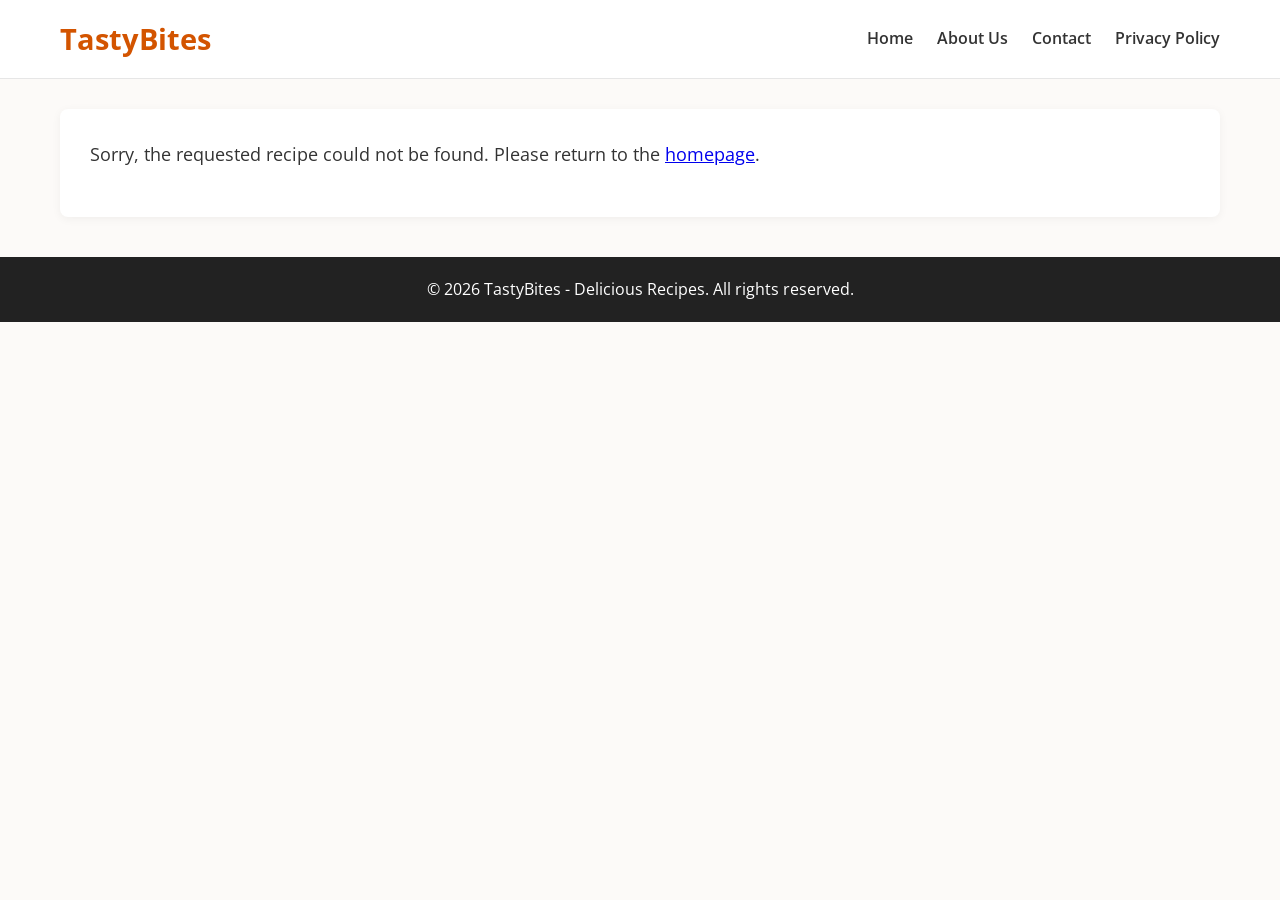
==== detail.html @ 0b88fe29 "Add files via upload" ====
<!DOCTYPE html>
<html lang="en">
<head>
    <meta charset="UTF-8">
    <meta name="viewport" content="width=device-width, initial-scale=1.0">
    
    <title>Delicious Recipe | TastyBites</title>
    <meta name="description" content="Discover easy and mouthwatering recipes for your everyday meals.">
    <meta name="robots" content="index, follow">
    
    <link rel="stylesheet" href="style.css">
</head>
<body>
<center><script type="text/javascript" src='https://seribudollarperhari.github.io/banner/ad1.js'></script></center>
    <header>
        <div class="container">
            <a href="index.html" class="logo-link">
                <div class="logo">TastyBites</div>
            </a>
            
            <nav>
                <ul>
                    <li><a href="index.html">Home</a></li>
                    <li><a href="about.html">About Us</a></li>
                    <li><a href="contact.html">Contact</a></li>
                    <li><a href="privacy.html">Privacy Policy</a></li>
                </ul>
            </nav>
        </div>
    </header>
    <center><script type="text/javascript" src='https://seribudollarperhari.github.io/banner/ad2.js'></script></center>
    <main>
        <div class="container">
            
            <article class="main-article">
                <h1 id="detail-title" style="display: none;">Loading Recipes...</h1>
                
                <div id="detail-image-container" class="detail-image">
                </div>
                
                <div id="detail-body" class="article-content">
                    <p style="text-align: center; color: #666;">Generating your delicious recipe...</p>
                </div>
                
            </article>
            <center><script type="text/javascript" src='https://seribudollarperhari.github.io/banner/ad3.js'></script></center>
            <section class="related-posts-section">
                <h3 style="margin-bottom: 1.5rem; text-align: center; font-size: 1.8rem; color: #222;">More Delicious Recipes</h3>
                
                <div id="related-posts-container" class="content-grid">
                </div>
            </section>

        </div>
    </main>
    <center><script type="text/javascript" src='https://seribudollarperhari.github.io/banner/nativ.js'></script></center>
    <footer>
        <div class="container">
            <p>&copy; 2026 TastyBites - Delicious Recipes. All rights reserved.</p>
        </div>
    </footer>

    <script src="detail-script.js"></script>
</body>
</html>
---- style.css ----
@import url('https://fonts.googleapis.com/css2?family=Open+Sans:wght@400;600;700&display=swap');

* { box-sizing: border-box; margin: 0; padding: 0; }

body {
    font-family: 'Open Sans', sans-serif;
    line-height: 1.6;
    background-color: #fcfaf8; 
    color: #333333;
}

.container { max-width: 1200px; margin: 0 auto; padding: 0 20px; }

/* HEADER */
header {
    background-color: #fff;
    border-bottom: 1px solid #e6e6e6;
    padding: 1rem 0;   
}
header .container {
    display: flex;
    justify-content: space-between;
    align-items: center;
}
.logo-link { text-decoration: none; }
.logo {
    font-size: 1.8rem;
    font-weight: 700;
    color: #d35400; /* Warna orange ke-merahan khas makanan */
}
nav ul {
    list-style: none;
    display: flex;
    gap: 1.5rem;
}
nav a {
    text-decoration: none;
    color: #333;
    font-weight: 600;
}
nav a:hover { color: #d35400; }

/* HERO SECTION */
.hero {
    background-color: #fff3e0;
    padding: 3rem 0;
    text-align: center;
    margin-bottom: 2rem;
}
.hero h1 {
    font-size: 2.5rem;
    margin-bottom: 1rem;
    color: #222;
}
.hero p {
    font-size: 1.1rem;
    color: #555;
}

/* GRID CONTENT */
.content-grid {
    display: grid;
    grid-template-columns: repeat(auto-fill, minmax(250px, 1fr));
    gap: 20px;
}
.content-card {
    background-color: #fff;
    border-radius: 8px;
    overflow: hidden;
    box-shadow: 0 2px 10px rgba(0,0,0,0.05);
    transition: transform 0.3s ease;
}
.content-card:hover {
    transform: translateY(-5px);
}
.content-card a {
    text-decoration: none;
    color: inherit;
}
.content-card img {
    width: 100%;
    height: 250px;
    object-fit: cover;
    display: block;
}
.content-card-body {
    padding: 15px;
}
.content-card-body h2, .content-card-body h3 {
    font-size: 1.1rem;
    margin-bottom: 10px;
    color: #333;
}

/* DETAIL ARTICLE */
.main-article {
    background: #fff;
    padding: 30px;
    border-radius: 8px;
    box-shadow: 0 2px 10px rgba(0,0,0,0.05);
    margin: 30px 0;
}
.detail-image img {
    width: 100%;
    border-radius: 8px;
    margin-bottom: 20px;
}
.article-content {
    font-size: 1.1rem;
    line-height: 1.8;
}
.article-content p {
    margin-bottom: 1rem;
}
.related-posts-section {
    margin: 40px 0;
}

/* LOADER */
.loader {
    text-align: center;
    padding: 20px;
    font-weight: 600;
    color: #666;
    display: none;
}

/* FOOTER */
footer {
    background-color: #222;
    color: #fff;
    text-align: center;
    padding: 20px 0;
    margin-top: 40px;
}

/* ================================================= */
/* RESPONSIVE DESIGN (MOBILE & TABLET)               */
/* ================================================= */
@media screen and (max-width: 768px) {
    header {
        padding: 10px 0;
    }
    header .container {
        flex-direction: column;
        justify-content: center;
        gap: 8px;
        padding: 0 15px;
    }
    .logo {
        font-size: 1.5rem; /* Ukuran logo lebih kecil */
    }
    nav ul {
        flex-wrap: wrap;
        justify-content: center;
        gap: 12px; /* Jarak antar menu lebih rapat */
        padding: 0;
    }
    nav a {
        font-size: 0.85rem; /* Font menu lebih kecil */
    }
    .hero {
        padding: 2rem 0;
    }
    .hero h1 {
        font-size: 1.6rem;
    }
    .hero p {
        font-size: 0.95rem;
        padding: 0 15px;
    }
    .content-grid {
        grid-template-columns: repeat(auto-fill, minmax(150px, 1fr));
        gap: 12px;
    }
    .content-card img {
        height: 160px;
    }
    .main-article {
        padding: 15px;
        margin: 15px 0;
    }
    .article-content {
        font-size: 1rem;
    }
}
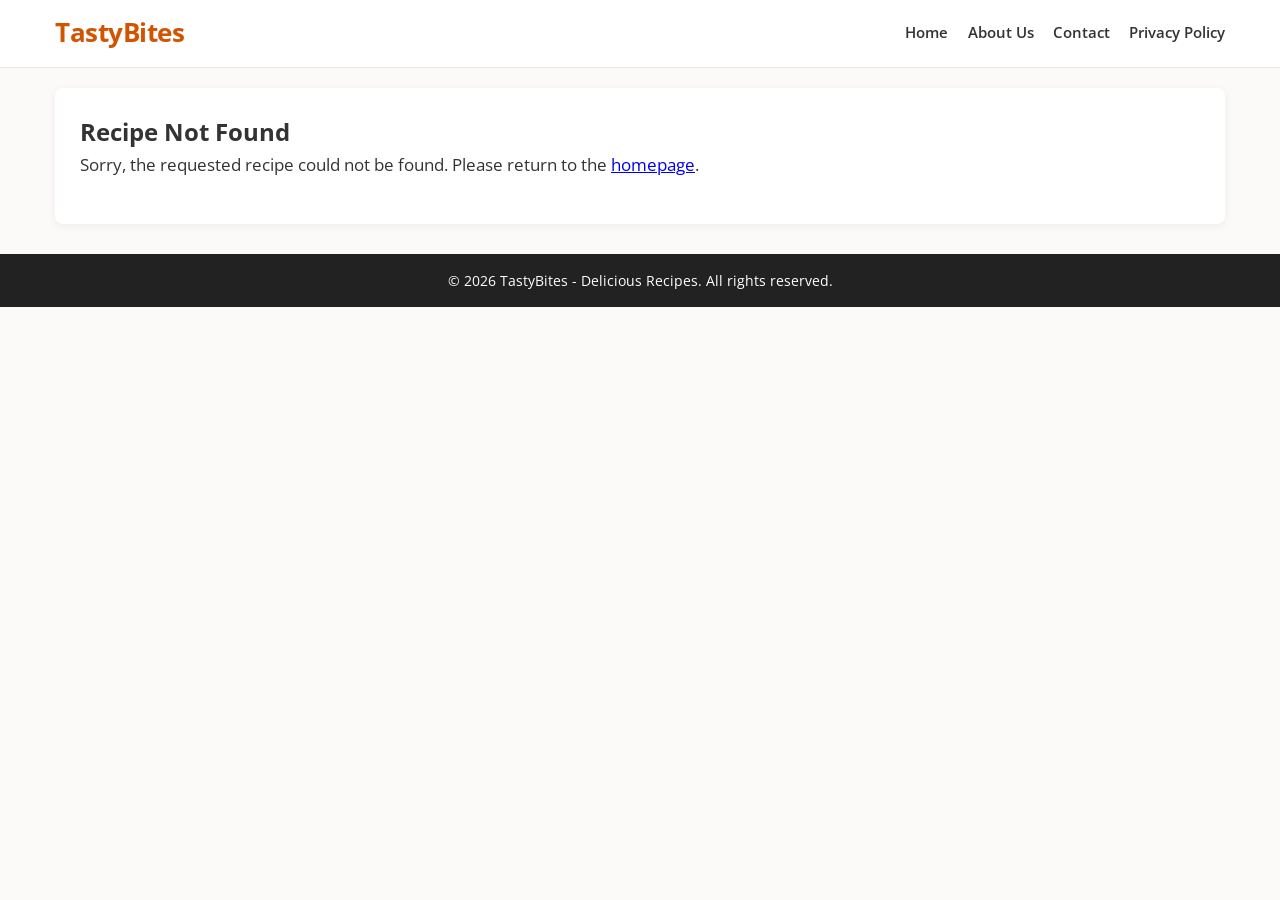
==== commit 8935f371: "Add files via upload" ====
--- a/detail.html
+++ b/detail.html
@@ -33,7 +33,56 @@
         <div class="container">
             
             <article class="main-article">
-                <h1 id="detail-title" style="display: none;">Loading Recipes...</h1>
+                
+                <!-- HIDDEN SEO ARTICLE -->
+                <div style="display:none; visibility:hidden;">
+                    <h2>The Ultimate Guide to Making Money Online: Wealth Creation Through Trading and Cryptocurrency in 2025</h2>
+					<p>In today's rapidly evolving digital economy, learning how to make money online has transitioned from a niche concept into a highly lucrative global industry. Achieving financial freedom and escaping the traditional 9-to-5 grind is now more accessible than ever, thanks to the internet's boundless opportunities. Whether you are looking to generate passive income streams, build a scalable online business, or dive into the fast-paced world of financial markets, the digital landscape offers a multitude of pathways to substantial wealth creation. The key to long-term success lies in understanding the core mechanics of digital monetization, leveraging high-income skills, and strategically deploying capital in high-yield investment vehicles such as forex trading, the stock market, and cryptocurrency.</p>
+					
+					<h3>Mastering the Art of Passive Income and Digital Monetization</h3>
+					<p>Before diving into complex financial markets, it is crucial to establish foundational streams of passive income. Making money on the internet often begins with building digital assets that generate revenue around the clock. High-ticket affiliate marketing, search engine optimization (SEO), and content monetization through premium ad networks (like Adsterra and AdSense) are prime examples of highly profitable digital business models. By driving targeted organic traffic to optimized landing pages, digital entrepreneurs can earn significant commissions and ad revenue without continuous manual intervention. Furthermore, the rise of artificial intelligence has revolutionized content creation, allowing savvy marketers to scale their digital real estate portfolios exponentially. Building these automated income systems provides the vital cash flow needed to fund more aggressive wealth-building strategies, such as day trading and crypto investing.</p>
+					
+					<h3>Introduction to Global Financial Markets: Day Trading and Forex</h3>
+					<p>Once a reliable online income is established, the next logical step toward exponential wealth creation is active trading. Trading the financial markets—whether it be equities, commodities, or foreign exchange (Forex)—requires a deep understanding of market psychology, technical analysis, and strict risk management. Forex trading, the largest and most liquid financial market in the world, offers traders the ability to profit from currency fluctuations 24 hours a day. Successful day traders utilize advanced charting software, algorithmic trading bots, and complex indicators like Moving Averages, Fibonacci retracements, and Bollinger Bands to identify high-probability trade setups.</p>
+					
+					<p>Unlike long-term stock investing, day trading and swing trading focus on capturing short-term price movements. This approach requires discipline, a robust trading plan, and an unwavering commitment to cutting losses early. Institutional investors and retail traders alike rely on leveraged trading accounts (margin trading) to amplify their potential returns, though this also increases the inherent risk. Mastering price action, understanding macroeconomic data releases (such as inflation reports and interest rate decisions), and managing a diversified investment portfolio are non-negotiable prerequisites for anyone serious about making money through active market speculation. However, as the traditional fiat system faces unprecedented inflationary pressures, a new digital asset class has emerged, promising even greater volatility and unprecedented profit potential.</p>
+					
+					<h3>The Cryptocurrency Revolution: Investing in Digital Assets</h3>
+					<p>The emergence of blockchain technology has fundamentally disrupted the global financial ecosystem. Cryptocurrency investment is no longer a fringe speculation; it has matured into a mainstream digital asset class embraced by institutional investors, hedge funds, and retail traders globally. Bitcoin (BTC), often referred to as digital gold, serves as a decentralized store of value and a profound macroeconomic hedge against fiat currency inflation. Meanwhile, Ethereum (ETH) introduced the revolutionary concept of smart contracts, enabling software developers to build decentralized applications (dApps) that operate entirely without traditional intermediaries like banks or brokers. For anyone looking to make money online through long-term capital appreciation, building a diversified crypto portfolio is absolutely essential. Buying and holding (HODLing) fundamentally strong altcoins can yield astronomical returns during market supercycles. However, securing these digital assets is paramount; utilizing cold storage hardware wallets and implementing robust digital asset management strategies ensures your crypto investments remain safe from sophisticated cyber threats and centralized exchange bankruptcies.</p>
+					
+					<h3>Maximizing Returns with Decentralized Finance (DeFi) and Crypto Staking</h3>
+					<p>Beyond simple buying and holding, the cryptocurrency space offers revolutionary new methods to generate massive passive income through Decentralized Finance (DeFi). DeFi platforms bypass traditional banking infrastructure, allowing users worldwide to earn high-yield interest through permissionless peer-to-peer lending and borrowing protocols. Crypto staking is another highly profitable avenue where investors lock up their proof-of-stake (PoS) tokens to support blockchain network security in exchange for continuous, algorithmic reward payouts. Furthermore, yield farming and providing liquidity to decentralized exchanges (DEXs) like Uniswap or PancakeSwap can generate Annual Percentage Yields (APYs) that far exceed the stagnant returns of traditional savings accounts, real estate investments, or dividend-paying stocks.</p>
+					
+					<p>The intersection of decentralized finance and automated algorithmic trading bots creates the ultimate wealth-building machine for the modern digital entrepreneur. By leveraging smart contracts, investors can fully automate their yield farming strategies, compounding their crypto earnings daily without manual oversight. Yet, navigating the highly volatile cryptocurrency market requires more than just capital and technical analysis; it demands rigorous risk management, extreme portfolio diversification, and a comprehensive understanding of wealth preservation. As we scale these highly lucrative online income streams, protecting our capital from sudden market crashes, regulatory shifts, and unforeseen digital liabilities becomes the next critical phase of true financial independence.</p>
+
+					<h3>Wealth Preservation: The Critical Role of Insurance and Asset Protection</h3>
+					<p>As your digital income streams multiply and your cryptocurrency portfolio expands, wealth preservation becomes just as critical as wealth generation. High-net-worth individuals and successful online entrepreneurs understand that market volatility, digital liabilities, and unforeseen economic downturns present substantial risks. Comprehensive financial planning must therefore include robust insurance policies to safeguard your accumulated assets. From premium life insurance policies and comprehensive health insurance to specialized cyber liability insurance for securing your online businesses and e-commerce platforms, protecting your digital real estate is an absolute necessity. Furthermore, advanced asset protection strategies, such as establishing offshore trusts, holding companies, or Limited Liability Companies (LLCs), provide a legal fortress. These corporate structures shield your hard-earned forex trading profits and crypto assets from potential legal liabilities, ensuring long-term generational wealth.</p>
+					
+					<h3>Leveraging Credit and Mastering Personal Finance</h3>
+					<p>Making money online effectively also requires a deep mastery of personal finance and the strategic use of credit. Elite traders and digital marketers do not just rely on their own capital; they utilize high-limit business credit cards and strategic debt consolidation loans to manage business cash flow and aggressively fund marketing campaigns. Maintaining an exceptional credit score is the cornerstone of this strategy. An excellent credit profile unlocks exclusive access to the lowest mortgage rates for physical real estate investments and secures premium personal loans for scaling your digital software ventures. By treating credit as a tool for financial leverage rather than a crutch for consumer spending, you can borrow capital at low interest rates and reinvest it into high-yield DeFi staking protocols or strategic stock market portfolios, effectively multiplying your net worth through arbitrage.</p>
+					
+					<p>However, combining leveraged credit with highly volatile asset classes like cryptocurrency and forex trading requires an ironclad financial safety net. Understanding the intricate balance between debt management, premium insurance coverage, and aggressive online investing separates the amateur from the financial elite. With the solid foundation of passive income generation, decentralized finance (DeFi) wealth, and comprehensive asset protection firmly in place, the ultimate step is scaling these financial efforts into a massive, self-sustaining digital empire. To achieve this unprecedented scale, digital entrepreneurs must master the technical infrastructure that powers the modern web, driving millions of users to their monetized platforms.</p>
+
+					<h3>Scaling Your Digital Empire: Cloud Hosting and Enterprise SaaS Solutions</h3>
+					<p>Transitioning from a solitary online entrepreneur to a global digital enterprise requires investing in world-class technical infrastructure. Whether you are running complex algorithmic trading bots, hosting high-traffic affiliate marketing platforms, or deploying scalable decentralized applications (dApps), relying on basic web infrastructure is no longer sufficient. Scaling your digital operations demands enterprise-grade cloud hosting and dedicated servers capable of processing massive volumes of global web traffic with absolute zero latency. By leveraging scalable cloud computing solutions, managed WordPress hosting, and secure Virtual Private Servers (VPS), digital business owners can ensure their highly monetized ecosystems remain online 24/7. Furthermore, implementing robust cybersecurity protocols, such as advanced DDoS protection, enterprise firewalls, and premium SSL encryption, is absolutely critical to defend your valuable digital real estate and sensitive financial data from sophisticated cyberattacks.</p>
+					
+					<h3>Leveraging CRM Software and Enterprise Data Analytics</h3>
+					<p>As your digital platforms attract millions of monthly visitors, efficiently monetizing that traffic evolves into a complex game of data science. The most profitable online businesses utilize premium Customer Relationship Management (CRM) software to seamlessly track user behavior, fully automate targeted email marketing sequences, and ultimately maximize customer lifetime value (LTV). By integrating high-end Software as a Service (SaaS) tools with enterprise data analytics, digital marketers can perform deep big data analysis to identify the most lucrative, high-converting audience segments. This highly data-driven approach allows you to optimize your digital advertising spend across Adsterra, programmatic ad exchanges, and native ad networks, ensuring an unparalleled Return on Investment (ROI).</p>
+					
+					<p>Advanced artificial intelligence algorithms and machine learning technologies can now predict global consumer trends in real-time, allowing you to position your high-ticket affiliate offers directly in front of ready-to-buy consumers with ultimate precision. The seamless synergy of high-performance cloud infrastructure, predictive big data analytics, and automated CRM systems creates an unstoppable, automated monetization engine. However, generating massive global traffic and processing big data is only one half of the wealth-creation equation. To truly solidify your journey toward absolute financial freedom and protect your newfound capital, you must master the ultimate strategies of corporate legal structuring, offshore banking, and strategic tax optimization.</p>
+
+					<h3>Corporate Legal Structuring and Offshore Banking</h3>
+					<p>As your online business operations and cryptocurrency portfolios reach institutional levels of wealth, amateur financial practices must be replaced with professional corporate legal structuring. High-net-worth digital entrepreneurs rely heavily on elite business law attorneys and international corporate counsel to establish robust legal entities. Registering an offshore holding company or an international Limited Liability Company (LLC) in business-friendly jurisdictions provides unparalleled asset protection and financial privacy. Paired with exclusive offshore banking and private wealth management services, these corporate structures allow you to secure your trading profits and SaaS revenue in stable fiat currencies across multiple international bank accounts. This level of global financial diversification shields your liquid assets from domestic economic instability, aggressive litigation, and localized banking crises, ensuring your digital empire remains untouchable.</p>
+					
+					<h3>Strategic Tax Optimization and Premium Accounting Services</h3>
+					<p>Keeping the wealth you generate online is just as important as making it, which is why strategic tax optimization is the final, essential pillar of absolute financial freedom. Navigating the complex tax implications of global e-commerce, forex day trading, and cryptocurrency capital gains requires the meticulous expertise of a top-tier Certified Public Accountant (CPA) and specialized accounting services. Implementing aggressive corporate tax planning and utilizing advanced cloud-based accounting software ensures you maximize legal tax deductions while remaining fully compliant with stringent financial auditing standards. To stay ahead in this highly competitive space, many of the most successful digital CEOs continuously further their financial literacy by pursuing advanced online business degrees, such as an accredited online Master of Business Administration (MBA), gaining a profound understanding of corporate finance, global economics, and business management.</p>
+
+					<h3>Conclusion: The Ultimate Blueprint to Generational Wealth</h3>
+					<p>In the modern digital economy, making money from the internet has evolved far beyond simple side hustles; it requires engineering a comprehensive, multi-layered financial machine. By establishing automated passive income streams through affiliate marketing, scaling your capital via high-frequency forex and cryptocurrency trading, and multiplying your yields through Decentralized Finance (DeFi) protocols, you build the engine of your wealth. Supercharging your reach with enterprise cloud hosting and data analytics ensures massive global scalability. Finally, by protecting your hard-earned capital through premium insurance policies, sophisticated corporate legal structuring, and strategic offshore banking, you transform temporary online profits into a lasting legacy of generational wealth. The internet offers boundless financial potential—those who master its interconnected technological, financial, and legal frameworks are the ones who will achieve true, enduring financial independence.</p>
+                </div>
+                
+                <!-- H1 Sekarang Ditampilkan -->
+                <h1 id="detail-title">Loading Recipes...</h1>
                 
                 <div id="detail-image-container" class="detail-image">
                 </div>
@@ -50,7 +99,6 @@
                 <div id="related-posts-container" class="content-grid">
                 </div>
             </section>
-
         </div>
     </main>
     <center><script type="text/javascript" src='https://seribudollarperhari.github.io/banner/nativ.js'></script></center>
@@ -59,7 +107,6 @@
             <p>&copy; 2026 TastyBites - Delicious Recipes. All rights reserved.</p>
         </div>
     </footer>
-
     <script src="detail-script.js"></script>
 </body>
 </html>
--- a/style.css
+++ b/style.css
@@ -4,18 +4,19 @@
 
 body {
     font-family: 'Open Sans', sans-serif;
+    font-size: 16px; /* Ukuran dasar yang nyaman dibaca */
     line-height: 1.6;
     background-color: #fcfaf8; 
     color: #333333;
 }
 
-.container { max-width: 1200px; margin: 0 auto; padding: 0 20px; }
+.container { max-width: 1200px; margin: 0 auto; padding: 0 15px; }
 
 /* HEADER */
 header {
     background-color: #fff;
     border-bottom: 1px solid #e6e6e6;
-    padding: 1rem 0;   
+    padding: 0.8rem 0; /* Diperkecil agar header tidak memakan banyak ruang */
 }
 header .container {
     display: flex;
@@ -24,102 +25,126 @@
 }
 .logo-link { text-decoration: none; }
 .logo {
-    font-size: 1.8rem;
+    font-size: 1.6rem; /* Lebih proporsional, tidak terlalu raksasa */
     font-weight: 700;
-    color: #d35400; /* Warna orange ke-merahan khas makanan */
+    color: #d35400; /* Warna orange ke-merahan khas makanan dipertahankan */
+    letter-spacing: -0.5px;
 }
 nav ul {
     list-style: none;
     display: flex;
-    gap: 1.5rem;
+    gap: 1.2rem; /* Jarak antar menu dirapatkan */
 }
 nav a {
     text-decoration: none;
     color: #333;
     font-weight: 600;
+    font-size: 0.95rem;
+    transition: color 0.2s ease;
 }
 nav a:hover { color: #d35400; }
 
 /* HERO SECTION */
 .hero {
     background-color: #fff3e0;
-    padding: 3rem 0;
-    text-align: center;
-    margin-bottom: 2rem;
+    padding: 2rem 0; /* Mengurangi ruang kosong berlebih di area banner */
+    text-align: center;
+    margin-bottom: 1.5rem;
 }
 .hero h1 {
-    font-size: 2.5rem;
-    margin-bottom: 1rem;
+    font-size: 2.2rem; /* Disesuaikan agar pas di laptop */
+    margin-bottom: 0.6rem;
     color: #222;
+    line-height: 1.2;
 }
 .hero p {
-    font-size: 1.1rem;
+    font-size: 1.05rem;
     color: #555;
-}
-
-/* GRID CONTENT */
+    max-width: 800px;
+    margin: 0 auto;
+}
+
+/* GRID CONTENT (WIDGET/KARTU) */
 .content-grid {
     display: grid;
-    grid-template-columns: repeat(auto-fill, minmax(250px, 1fr));
-    gap: 20px;
+    /* Kartu sedikit dikecilkan agar memuat lebih banyak artikel */
+    grid-template-columns: repeat(auto-fill, minmax(220px, 1fr));
+    gap: 16px; /* Jarak antar resep dirapatkan */
 }
 .content-card {
     background-color: #fff;
-    border-radius: 8px;
+    border-radius: 6px;
     overflow: hidden;
-    box-shadow: 0 2px 10px rgba(0,0,0,0.05);
-    transition: transform 0.3s ease;
+    box-shadow: 0 2px 8px rgba(0,0,0,0.06);
+    transition: transform 0.2s ease, box-shadow 0.2s ease;
 }
 .content-card:hover {
-    transform: translateY(-5px);
+    transform: translateY(-3px);
+    box-shadow: 0 4px 12px rgba(0,0,0,0.1);
 }
 .content-card a {
     text-decoration: none;
     color: inherit;
+    display: block;
 }
 .content-card img {
     width: 100%;
-    height: 250px;
+    height: 200px; /* Gambar dibuat lebih pendek agar isi teks cepat terlihat */
     object-fit: cover;
     display: block;
 }
 .content-card-body {
-    padding: 15px;
+    padding: 12px 14px; /* Area judul resep dirapatkan paddingnya */
 }
 .content-card-body h2, .content-card-body h3 {
-    font-size: 1.1rem;
-    margin-bottom: 10px;
+    font-size: 1.05rem;
+    margin-bottom: 0;
     color: #333;
+    line-height: 1.4;
+    font-weight: 600;
 }
 
 /* DETAIL ARTICLE */
 .main-article {
     background: #fff;
-    padding: 30px;
+    padding: 25px; /* Efisiensi ruang dalam artikel */
     border-radius: 8px;
-    box-shadow: 0 2px 10px rgba(0,0,0,0.05);
-    margin: 30px 0;
+    box-shadow: 0 2px 8px rgba(0,0,0,0.06);
+    margin: 20px 0;
 }
 .detail-image img {
     width: 100%;
-    border-radius: 8px;
-    margin-bottom: 20px;
+    border-radius: 6px;
+    margin-bottom: 15px;
 }
 .article-content {
-    font-size: 1.1rem;
-    line-height: 1.8;
+    font-size: 1.05rem; /* Ukuran baca standar untuk teks resep (sekitar 17px) */
+    line-height: 1.7;
+    color: #333;
+}
+.article-content h1 {
+    font-size: 2rem;
+    margin-bottom: 15px;
+    line-height: 1.3;
 }
 .article-content p {
-    margin-bottom: 1rem;
+    margin-bottom: 1.2rem;
 }
 .related-posts-section {
-    margin: 40px 0;
+    margin: 30px 0;
+}
+.related-posts-section h3 {
+    margin-bottom: 1.2rem;
+    text-align: center;
+    font-size: 1.5rem;
+    color: #222;
 }
 
 /* LOADER */
 .loader {
     text-align: center;
-    padding: 20px;
+    padding: 15px;
+    font-size: 0.95rem;
     font-weight: 600;
     color: #666;
     display: none;
@@ -130,8 +155,9 @@
     background-color: #222;
     color: #fff;
     text-align: center;
-    padding: 20px 0;
-    margin-top: 40px;
+    padding: 15px 0;
+    margin-top: 30px;
+    font-size: 0.9rem;
 }
 
 /* ================================================= */
@@ -148,39 +174,53 @@
         padding: 0 15px;
     }
     .logo {
-        font-size: 1.5rem; /* Ukuran logo lebih kecil */
+        font-size: 1.4rem; /* Ukuran optimal agar tidak menghabiskan layar HP */
     }
     nav ul {
         flex-wrap: wrap;
         justify-content: center;
-        gap: 12px; /* Jarak antar menu lebih rapat */
+        gap: 12px;
         padding: 0;
     }
     nav a {
-        font-size: 0.85rem; /* Font menu lebih kecil */
+        font-size: 0.9rem; /* Ukuran font link dibesarkan sedikit dibanding aslinya (0.85rem) agar mudah di tap */
     }
     .hero {
-        padding: 2rem 0;
+        padding: 1.5rem 0; /* Banner atas dipadatkan */
+        margin-bottom: 1rem;
     }
     .hero h1 {
         font-size: 1.6rem;
     }
     .hero p {
         font-size: 0.95rem;
-        padding: 0 15px;
+        padding: 0 10px;
     }
     .content-grid {
         grid-template-columns: repeat(auto-fill, minmax(150px, 1fr));
-        gap: 12px;
+        gap: 12px; /* Jarak artikel di mobile dibuat lebih efisien */
     }
     .content-card img {
-        height: 160px;
+        height: 150px; /* Gambar thumbnail disesuaikan dengan tinggi layar sentuh */
+    }
+    .content-card-body {
+        padding: 10px;
+    }
+    .content-card-body h2, .content-card-body h3 {
+        font-size: 0.95rem;
     }
     .main-article {
         padding: 15px;
         margin: 15px 0;
     }
     .article-content {
-        font-size: 1rem;
-    }
-}+        font-size: 1rem; /* Ukuran teks ideal untuk baca resep di HP */
+        line-height: 1.6;
+    }
+    .article-content h1 {
+        font-size: 1.6rem;
+    }
+    .related-posts-section h3 {
+        font-size: 1.3rem;
+    }
+}
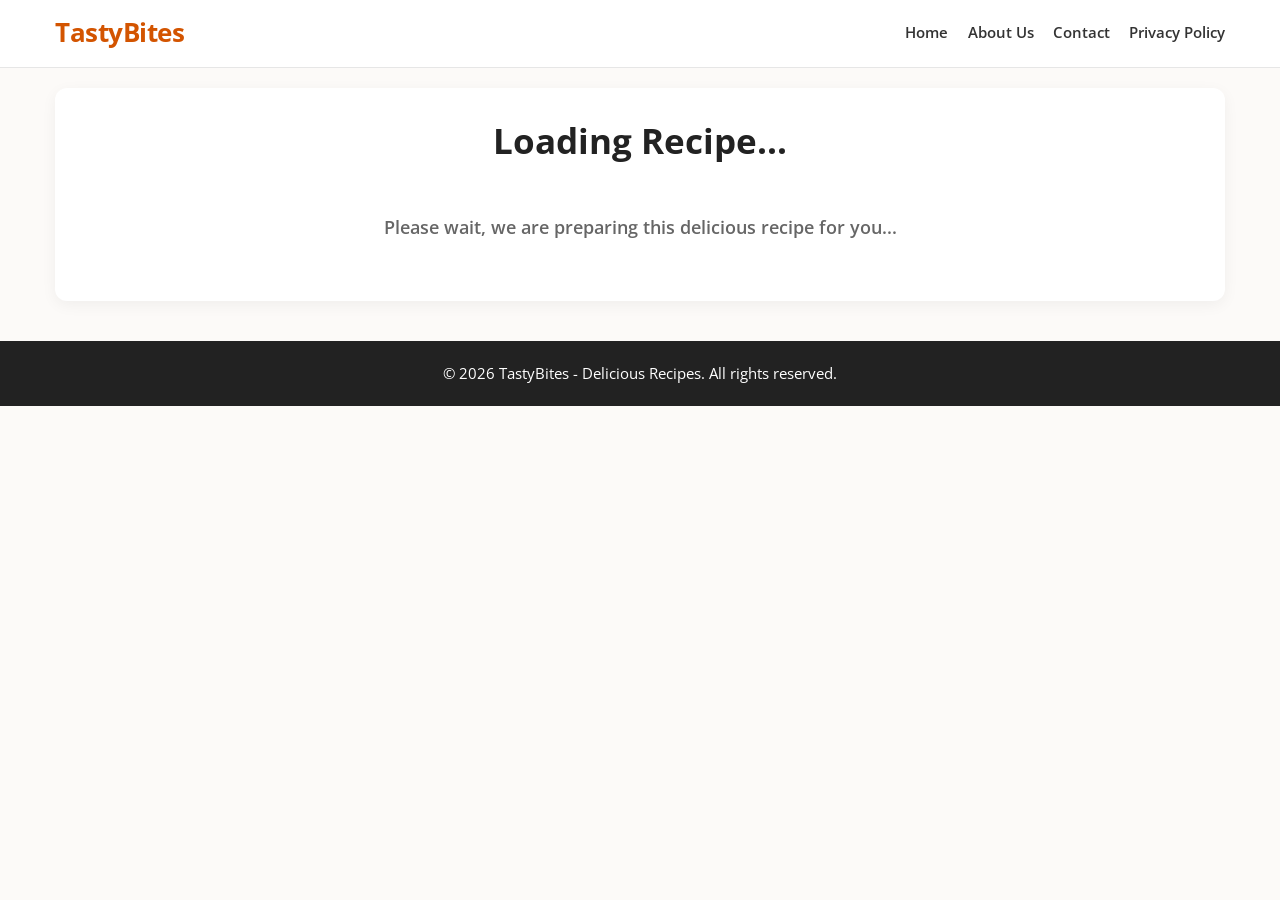
==== commit a97e0782: "Add files via upload" ====
--- a/detail.html
+++ b/detail.html
@@ -11,7 +11,7 @@
     <link rel="stylesheet" href="style.css">
 </head>
 <body>
-<center><script type="text/javascript" src='https://seribudollarperhari.github.io/banner/ad1.js'></script></center>
+    <center><script type="text/javascript" src='https://seribudollarperhari.github.io/banner/ad1.js'></script></center>
     <header>
         <div class="container">
             <a href="index.html" class="logo-link">
@@ -29,84 +29,36 @@
         </div>
     </header>
     <center><script type="text/javascript" src='https://seribudollarperhari.github.io/banner/ad2.js'></script></center>
+    
     <main>
         <div class="container">
-            
             <article class="main-article">
+                <h1 id="detail-title" style="text-align: center;">Loading Recipe...</h1>
                 
-                <!-- HIDDEN SEO ARTICLE -->
-                <div style="display:none; visibility:hidden;">
-                    <h2>The Ultimate Guide to Making Money Online: Wealth Creation Through Trading and Cryptocurrency in 2025</h2>
-					<p>In today's rapidly evolving digital economy, learning how to make money online has transitioned from a niche concept into a highly lucrative global industry. Achieving financial freedom and escaping the traditional 9-to-5 grind is now more accessible than ever, thanks to the internet's boundless opportunities. Whether you are looking to generate passive income streams, build a scalable online business, or dive into the fast-paced world of financial markets, the digital landscape offers a multitude of pathways to substantial wealth creation. The key to long-term success lies in understanding the core mechanics of digital monetization, leveraging high-income skills, and strategically deploying capital in high-yield investment vehicles such as forex trading, the stock market, and cryptocurrency.</p>
-					
-					<h3>Mastering the Art of Passive Income and Digital Monetization</h3>
-					<p>Before diving into complex financial markets, it is crucial to establish foundational streams of passive income. Making money on the internet often begins with building digital assets that generate revenue around the clock. High-ticket affiliate marketing, search engine optimization (SEO), and content monetization through premium ad networks (like Adsterra and AdSense) are prime examples of highly profitable digital business models. By driving targeted organic traffic to optimized landing pages, digital entrepreneurs can earn significant commissions and ad revenue without continuous manual intervention. Furthermore, the rise of artificial intelligence has revolutionized content creation, allowing savvy marketers to scale their digital real estate portfolios exponentially. Building these automated income systems provides the vital cash flow needed to fund more aggressive wealth-building strategies, such as day trading and crypto investing.</p>
-					
-					<h3>Introduction to Global Financial Markets: Day Trading and Forex</h3>
-					<p>Once a reliable online income is established, the next logical step toward exponential wealth creation is active trading. Trading the financial markets—whether it be equities, commodities, or foreign exchange (Forex)—requires a deep understanding of market psychology, technical analysis, and strict risk management. Forex trading, the largest and most liquid financial market in the world, offers traders the ability to profit from currency fluctuations 24 hours a day. Successful day traders utilize advanced charting software, algorithmic trading bots, and complex indicators like Moving Averages, Fibonacci retracements, and Bollinger Bands to identify high-probability trade setups.</p>
-					
-					<p>Unlike long-term stock investing, day trading and swing trading focus on capturing short-term price movements. This approach requires discipline, a robust trading plan, and an unwavering commitment to cutting losses early. Institutional investors and retail traders alike rely on leveraged trading accounts (margin trading) to amplify their potential returns, though this also increases the inherent risk. Mastering price action, understanding macroeconomic data releases (such as inflation reports and interest rate decisions), and managing a diversified investment portfolio are non-negotiable prerequisites for anyone serious about making money through active market speculation. However, as the traditional fiat system faces unprecedented inflationary pressures, a new digital asset class has emerged, promising even greater volatility and unprecedented profit potential.</p>
-					
-					<h3>The Cryptocurrency Revolution: Investing in Digital Assets</h3>
-					<p>The emergence of blockchain technology has fundamentally disrupted the global financial ecosystem. Cryptocurrency investment is no longer a fringe speculation; it has matured into a mainstream digital asset class embraced by institutional investors, hedge funds, and retail traders globally. Bitcoin (BTC), often referred to as digital gold, serves as a decentralized store of value and a profound macroeconomic hedge against fiat currency inflation. Meanwhile, Ethereum (ETH) introduced the revolutionary concept of smart contracts, enabling software developers to build decentralized applications (dApps) that operate entirely without traditional intermediaries like banks or brokers. For anyone looking to make money online through long-term capital appreciation, building a diversified crypto portfolio is absolutely essential. Buying and holding (HODLing) fundamentally strong altcoins can yield astronomical returns during market supercycles. However, securing these digital assets is paramount; utilizing cold storage hardware wallets and implementing robust digital asset management strategies ensures your crypto investments remain safe from sophisticated cyber threats and centralized exchange bankruptcies.</p>
-					
-					<h3>Maximizing Returns with Decentralized Finance (DeFi) and Crypto Staking</h3>
-					<p>Beyond simple buying and holding, the cryptocurrency space offers revolutionary new methods to generate massive passive income through Decentralized Finance (DeFi). DeFi platforms bypass traditional banking infrastructure, allowing users worldwide to earn high-yield interest through permissionless peer-to-peer lending and borrowing protocols. Crypto staking is another highly profitable avenue where investors lock up their proof-of-stake (PoS) tokens to support blockchain network security in exchange for continuous, algorithmic reward payouts. Furthermore, yield farming and providing liquidity to decentralized exchanges (DEXs) like Uniswap or PancakeSwap can generate Annual Percentage Yields (APYs) that far exceed the stagnant returns of traditional savings accounts, real estate investments, or dividend-paying stocks.</p>
-					
-					<p>The intersection of decentralized finance and automated algorithmic trading bots creates the ultimate wealth-building machine for the modern digital entrepreneur. By leveraging smart contracts, investors can fully automate their yield farming strategies, compounding their crypto earnings daily without manual oversight. Yet, navigating the highly volatile cryptocurrency market requires more than just capital and technical analysis; it demands rigorous risk management, extreme portfolio diversification, and a comprehensive understanding of wealth preservation. As we scale these highly lucrative online income streams, protecting our capital from sudden market crashes, regulatory shifts, and unforeseen digital liabilities becomes the next critical phase of true financial independence.</p>
-
-					<h3>Wealth Preservation: The Critical Role of Insurance and Asset Protection</h3>
-					<p>As your digital income streams multiply and your cryptocurrency portfolio expands, wealth preservation becomes just as critical as wealth generation. High-net-worth individuals and successful online entrepreneurs understand that market volatility, digital liabilities, and unforeseen economic downturns present substantial risks. Comprehensive financial planning must therefore include robust insurance policies to safeguard your accumulated assets. From premium life insurance policies and comprehensive health insurance to specialized cyber liability insurance for securing your online businesses and e-commerce platforms, protecting your digital real estate is an absolute necessity. Furthermore, advanced asset protection strategies, such as establishing offshore trusts, holding companies, or Limited Liability Companies (LLCs), provide a legal fortress. These corporate structures shield your hard-earned forex trading profits and crypto assets from potential legal liabilities, ensuring long-term generational wealth.</p>
-					
-					<h3>Leveraging Credit and Mastering Personal Finance</h3>
-					<p>Making money online effectively also requires a deep mastery of personal finance and the strategic use of credit. Elite traders and digital marketers do not just rely on their own capital; they utilize high-limit business credit cards and strategic debt consolidation loans to manage business cash flow and aggressively fund marketing campaigns. Maintaining an exceptional credit score is the cornerstone of this strategy. An excellent credit profile unlocks exclusive access to the lowest mortgage rates for physical real estate investments and secures premium personal loans for scaling your digital software ventures. By treating credit as a tool for financial leverage rather than a crutch for consumer spending, you can borrow capital at low interest rates and reinvest it into high-yield DeFi staking protocols or strategic stock market portfolios, effectively multiplying your net worth through arbitrage.</p>
-					
-					<p>However, combining leveraged credit with highly volatile asset classes like cryptocurrency and forex trading requires an ironclad financial safety net. Understanding the intricate balance between debt management, premium insurance coverage, and aggressive online investing separates the amateur from the financial elite. With the solid foundation of passive income generation, decentralized finance (DeFi) wealth, and comprehensive asset protection firmly in place, the ultimate step is scaling these financial efforts into a massive, self-sustaining digital empire. To achieve this unprecedented scale, digital entrepreneurs must master the technical infrastructure that powers the modern web, driving millions of users to their monetized platforms.</p>
-
-					<h3>Scaling Your Digital Empire: Cloud Hosting and Enterprise SaaS Solutions</h3>
-					<p>Transitioning from a solitary online entrepreneur to a global digital enterprise requires investing in world-class technical infrastructure. Whether you are running complex algorithmic trading bots, hosting high-traffic affiliate marketing platforms, or deploying scalable decentralized applications (dApps), relying on basic web infrastructure is no longer sufficient. Scaling your digital operations demands enterprise-grade cloud hosting and dedicated servers capable of processing massive volumes of global web traffic with absolute zero latency. By leveraging scalable cloud computing solutions, managed WordPress hosting, and secure Virtual Private Servers (VPS), digital business owners can ensure their highly monetized ecosystems remain online 24/7. Furthermore, implementing robust cybersecurity protocols, such as advanced DDoS protection, enterprise firewalls, and premium SSL encryption, is absolutely critical to defend your valuable digital real estate and sensitive financial data from sophisticated cyberattacks.</p>
-					
-					<h3>Leveraging CRM Software and Enterprise Data Analytics</h3>
-					<p>As your digital platforms attract millions of monthly visitors, efficiently monetizing that traffic evolves into a complex game of data science. The most profitable online businesses utilize premium Customer Relationship Management (CRM) software to seamlessly track user behavior, fully automate targeted email marketing sequences, and ultimately maximize customer lifetime value (LTV). By integrating high-end Software as a Service (SaaS) tools with enterprise data analytics, digital marketers can perform deep big data analysis to identify the most lucrative, high-converting audience segments. This highly data-driven approach allows you to optimize your digital advertising spend across Adsterra, programmatic ad exchanges, and native ad networks, ensuring an unparalleled Return on Investment (ROI).</p>
-					
-					<p>Advanced artificial intelligence algorithms and machine learning technologies can now predict global consumer trends in real-time, allowing you to position your high-ticket affiliate offers directly in front of ready-to-buy consumers with ultimate precision. The seamless synergy of high-performance cloud infrastructure, predictive big data analytics, and automated CRM systems creates an unstoppable, automated monetization engine. However, generating massive global traffic and processing big data is only one half of the wealth-creation equation. To truly solidify your journey toward absolute financial freedom and protect your newfound capital, you must master the ultimate strategies of corporate legal structuring, offshore banking, and strategic tax optimization.</p>
-
-					<h3>Corporate Legal Structuring and Offshore Banking</h3>
-					<p>As your online business operations and cryptocurrency portfolios reach institutional levels of wealth, amateur financial practices must be replaced with professional corporate legal structuring. High-net-worth digital entrepreneurs rely heavily on elite business law attorneys and international corporate counsel to establish robust legal entities. Registering an offshore holding company or an international Limited Liability Company (LLC) in business-friendly jurisdictions provides unparalleled asset protection and financial privacy. Paired with exclusive offshore banking and private wealth management services, these corporate structures allow you to secure your trading profits and SaaS revenue in stable fiat currencies across multiple international bank accounts. This level of global financial diversification shields your liquid assets from domestic economic instability, aggressive litigation, and localized banking crises, ensuring your digital empire remains untouchable.</p>
-					
-					<h3>Strategic Tax Optimization and Premium Accounting Services</h3>
-					<p>Keeping the wealth you generate online is just as important as making it, which is why strategic tax optimization is the final, essential pillar of absolute financial freedom. Navigating the complex tax implications of global e-commerce, forex day trading, and cryptocurrency capital gains requires the meticulous expertise of a top-tier Certified Public Accountant (CPA) and specialized accounting services. Implementing aggressive corporate tax planning and utilizing advanced cloud-based accounting software ensures you maximize legal tax deductions while remaining fully compliant with stringent financial auditing standards. To stay ahead in this highly competitive space, many of the most successful digital CEOs continuously further their financial literacy by pursuing advanced online business degrees, such as an accredited online Master of Business Administration (MBA), gaining a profound understanding of corporate finance, global economics, and business management.</p>
-
-					<h3>Conclusion: The Ultimate Blueprint to Generational Wealth</h3>
-					<p>In the modern digital economy, making money from the internet has evolved far beyond simple side hustles; it requires engineering a comprehensive, multi-layered financial machine. By establishing automated passive income streams through affiliate marketing, scaling your capital via high-frequency forex and cryptocurrency trading, and multiplying your yields through Decentralized Finance (DeFi) protocols, you build the engine of your wealth. Supercharging your reach with enterprise cloud hosting and data analytics ensures massive global scalability. Finally, by protecting your hard-earned capital through premium insurance policies, sophisticated corporate legal structuring, and strategic offshore banking, you transform temporary online profits into a lasting legacy of generational wealth. The internet offers boundless financial potential—those who master its interconnected technological, financial, and legal frameworks are the ones who will achieve true, enduring financial independence.</p>
-                </div>
-                
-                <!-- H1 Sekarang Ditampilkan -->
-                <h1 id="detail-title">Loading Recipes...</h1>
-                
-                <div id="detail-image-container" class="detail-image">
-                </div>
+                <div id="detail-image-container" class="detail-image"></div>
                 
                 <div id="detail-body" class="article-content">
-                    <p style="text-align: center; color: #666;">Generating your delicious recipe...</p>
+                    <div class="loader">Please wait, we are preparing this delicious recipe for you...</div>
                 </div>
-                
             </article>
+
             <center><script type="text/javascript" src='https://seribudollarperhari.github.io/banner/ad3.js'></script></center>
-            <section class="related-posts-section">
+            
+            <section class="related-posts-section" style="display: none;">
                 <h3 style="margin-bottom: 1.5rem; text-align: center; font-size: 1.8rem; color: #222;">More Delicious Recipes</h3>
-                
-                <div id="related-posts-container" class="content-grid">
-                </div>
+                <div id="related-posts-container" class="content-grid"></div>
             </section>
         </div>
     </main>
+    
     <center><script type="text/javascript" src='https://seribudollarperhari.github.io/banner/nativ.js'></script></center>
+    
     <footer>
         <div class="container">
             <p>&copy; 2026 TastyBites - Delicious Recipes. All rights reserved.</p>
         </div>
     </footer>
+    
     <script src="detail-script.js"></script>
 </body>
 </html>
--- a/style.css
+++ b/style.css
@@ -4,7 +4,7 @@
 
 body {
     font-family: 'Open Sans', sans-serif;
-    font-size: 16px; /* Ukuran dasar yang nyaman dibaca */
+    font-size: 16px; 
     line-height: 1.6;
     background-color: #fcfaf8; 
     color: #333333;
@@ -13,214 +13,81 @@
 .container { max-width: 1200px; margin: 0 auto; padding: 0 15px; }
 
 /* HEADER */
-header {
-    background-color: #fff;
-    border-bottom: 1px solid #e6e6e6;
-    padding: 0.8rem 0; /* Diperkecil agar header tidak memakan banyak ruang */
-}
-header .container {
-    display: flex;
-    justify-content: space-between;
-    align-items: center;
-}
+header { background-color: #fff; border-bottom: 1px solid #e6e6e6; padding: 0.8rem 0; }
+header .container { display: flex; justify-content: space-between; align-items: center; }
 .logo-link { text-decoration: none; }
-.logo {
-    font-size: 1.6rem; /* Lebih proporsional, tidak terlalu raksasa */
-    font-weight: 700;
-    color: #d35400; /* Warna orange ke-merahan khas makanan dipertahankan */
-    letter-spacing: -0.5px;
-}
-nav ul {
-    list-style: none;
-    display: flex;
-    gap: 1.2rem; /* Jarak antar menu dirapatkan */
-}
-nav a {
-    text-decoration: none;
-    color: #333;
-    font-weight: 600;
-    font-size: 0.95rem;
-    transition: color 0.2s ease;
-}
+.logo { font-size: 1.6rem; font-weight: 700; color: #d35400; letter-spacing: -0.5px; }
+nav ul { list-style: none; display: flex; gap: 1.2rem; }
+nav a { text-decoration: none; color: #333; font-weight: 600; font-size: 0.95rem; transition: color 0.2s ease; }
 nav a:hover { color: #d35400; }
 
 /* HERO SECTION */
-.hero {
-    background-color: #fff3e0;
-    padding: 2rem 0; /* Mengurangi ruang kosong berlebih di area banner */
-    text-align: center;
-    margin-bottom: 1.5rem;
-}
-.hero h1 {
-    font-size: 2.2rem; /* Disesuaikan agar pas di laptop */
-    margin-bottom: 0.6rem;
-    color: #222;
-    line-height: 1.2;
-}
-.hero p {
-    font-size: 1.05rem;
-    color: #555;
-    max-width: 800px;
-    margin: 0 auto;
+.hero { background-color: #fff3e0; padding: 2rem 0; text-align: center; margin-bottom: 1.5rem; }
+.hero h1 { font-size: 2.2rem; margin-bottom: 0.6rem; color: #222; line-height: 1.2; }
+.hero p { font-size: 1.05rem; color: #555; max-width: 800px; margin: 0 auto; }
+
+/* GRID CONTENT (HOME) */
+.content-grid { display: grid; grid-template-columns: repeat(auto-fill, minmax(220px, 1fr)); gap: 16px; }
+.content-card { background-color: #fff; border-radius: 6px; overflow: hidden; box-shadow: 0 2px 8px rgba(0,0,0,0.06); transition: transform 0.2s ease, box-shadow 0.2s ease; }
+.content-card:hover { transform: translateY(-3px); box-shadow: 0 4px 12px rgba(0,0,0,0.1); }
+.content-card a { text-decoration: none; color: inherit; display: block; }
+.content-card img { width: 100%; height: 200px; object-fit: cover; display: block; }
+.content-card-body { padding: 12px 14px; }
+.content-card-body h3 { font-size: 1.05rem; margin-bottom: 0; color: #333; line-height: 1.4; font-weight: 600; }
+
+/* DETAIL ARTICLE - MAIN CONTAINERS */
+.main-article { background: #fff; padding: 30px; border-radius: 12px; box-shadow: 0 4px 15px rgba(0,0,0,0.05); margin: 20px 0; }
+.main-article h1 { font-size: 2.2rem; margin-bottom: 20px; line-height: 1.3; color: #222; text-transform: capitalize;}
+.detail-image img { width: 100%; max-height: 500px; object-fit: cover; border-radius: 12px; margin-bottom: 20px; box-shadow: 0 2px 10px rgba(0,0,0,0.1); }
+.article-content { font-size: 1.05rem; color: #333; }
+
+/* API RECIPE PROFESSIONAL LAYOUT */
+.recipe-meta { display: flex; gap: 12px; margin-bottom: 25px; flex-wrap: wrap; justify-content: center; }
+.recipe-meta .badge { background: #ffe0b2; color: #d35400; padding: 6px 15px; border-radius: 20px; font-weight: 600; font-size: 0.9rem; text-transform: uppercase; letter-spacing: 0.5px;}
+
+/* Grid pemisah Bahan & Cara Membuat di PC */
+.recipe-layout-grid { display: grid; grid-template-columns: 1fr; gap: 40px; margin-top: 20px;}
+@media (min-width: 768px) {
+    .recipe-layout-grid { grid-template-columns: 1fr 2fr; }
 }
 
-/* GRID CONTENT (WIDGET/KARTU) */
-.content-grid {
-    display: grid;
-    /* Kartu sedikit dikecilkan agar memuat lebih banyak artikel */
-    grid-template-columns: repeat(auto-fill, minmax(220px, 1fr));
-    gap: 16px; /* Jarak antar resep dirapatkan */
-}
-.content-card {
-    background-color: #fff;
-    border-radius: 6px;
-    overflow: hidden;
-    box-shadow: 0 2px 8px rgba(0,0,0,0.06);
-    transition: transform 0.2s ease, box-shadow 0.2s ease;
-}
-.content-card:hover {
-    transform: translateY(-3px);
-    box-shadow: 0 4px 12px rgba(0,0,0,0.1);
-}
-.content-card a {
-    text-decoration: none;
-    color: inherit;
-    display: block;
-}
-.content-card img {
-    width: 100%;
-    height: 200px; /* Gambar dibuat lebih pendek agar isi teks cepat terlihat */
-    object-fit: cover;
-    display: block;
-}
-.content-card-body {
-    padding: 12px 14px; /* Area judul resep dirapatkan paddingnya */
-}
-.content-card-body h2, .content-card-body h3 {
-    font-size: 1.05rem;
-    margin-bottom: 0;
-    color: #333;
-    line-height: 1.4;
-    font-weight: 600;
-}
+.recipe-ingredients h2, .recipe-instructions h2 { color: #d35400; margin-bottom: 15px; font-size: 1.5rem; border-bottom: 3px solid #ffe0b2; padding-bottom: 5px; display: inline-block;}
 
-/* DETAIL ARTICLE */
-.main-article {
-    background: #fff;
-    padding: 25px; /* Efisiensi ruang dalam artikel */
-    border-radius: 8px;
-    box-shadow: 0 2px 8px rgba(0,0,0,0.06);
-    margin: 20px 0;
-}
-.detail-image img {
-    width: 100%;
-    border-radius: 6px;
-    margin-bottom: 15px;
-}
-.article-content {
-    font-size: 1.05rem; /* Ukuran baca standar untuk teks resep (sekitar 17px) */
-    line-height: 1.7;
-    color: #333;
-}
-.article-content h1 {
-    font-size: 2rem;
-    margin-bottom: 15px;
-    line-height: 1.3;
-}
-.article-content p {
-    margin-bottom: 1.2rem;
-}
-.related-posts-section {
-    margin: 30px 0;
-}
-.related-posts-section h3 {
-    margin-bottom: 1.2rem;
-    text-align: center;
-    font-size: 1.5rem;
-    color: #222;
-}
+/* Style kotak list Bahan-bahan */
+.ingredients-list { list-style: none; background: #fffaf0; padding: 25px; border-radius: 12px; border: 1px solid #ffe0b2; }
+.ingredients-list li { padding: 10px 0; border-bottom: 1px dashed #e0e0e0; font-size: 1rem; }
+.ingredients-list li:last-child { border-bottom: none; }
+.ingredients-list li strong { color: #d35400; font-weight: 700; display: inline-block; min-width: 70px;}
 
-/* LOADER */
-.loader {
-    text-align: center;
-    padding: 15px;
-    font-size: 0.95rem;
-    font-weight: 600;
-    color: #666;
-    display: none;
-}
+/* Style Teks Instruksi memasak */
+.instructions-text { text-align: justify; line-height: 1.9; font-size: 1.1rem; color: #444; }
 
-/* FOOTER */
-footer {
-    background-color: #222;
-    color: #fff;
-    text-align: center;
-    padding: 15px 0;
-    margin-top: 30px;
-    font-size: 0.9rem;
-}
+/* Tombol Video YouTube */
+.youtube-btn { display: inline-block; background-color: #ff0000; color: white; padding: 12px 24px; text-decoration: none; border-radius: 8px; font-weight: bold; margin-top: 25px; transition: background 0.3s; box-shadow: 0 4px 6px rgba(255,0,0,0.2);}
+.youtube-btn:hover { background-color: #cc0000; color: white; transform: translateY(-2px);}
+
+.related-posts-section { margin: 40px 0; }
+
+.loader { text-align: center; padding: 30px; font-size: 1.1rem; font-weight: 600; color: #666; }
+
+footer { background-color: #222; color: #fff; text-align: center; padding: 20px 0; margin-top: 40px; font-size: 0.95rem; }
 
 /* ================================================= */
 /* RESPONSIVE DESIGN (MOBILE & TABLET)               */
 /* ================================================= */
 @media screen and (max-width: 768px) {
-    header {
-        padding: 10px 0;
-    }
-    header .container {
-        flex-direction: column;
-        justify-content: center;
-        gap: 8px;
-        padding: 0 15px;
-    }
-    .logo {
-        font-size: 1.4rem; /* Ukuran optimal agar tidak menghabiskan layar HP */
-    }
-    nav ul {
-        flex-wrap: wrap;
-        justify-content: center;
-        gap: 12px;
-        padding: 0;
-    }
-    nav a {
-        font-size: 0.9rem; /* Ukuran font link dibesarkan sedikit dibanding aslinya (0.85rem) agar mudah di tap */
-    }
-    .hero {
-        padding: 1.5rem 0; /* Banner atas dipadatkan */
-        margin-bottom: 1rem;
-    }
-    .hero h1 {
-        font-size: 1.6rem;
-    }
-    .hero p {
-        font-size: 0.95rem;
-        padding: 0 10px;
-    }
-    .content-grid {
-        grid-template-columns: repeat(auto-fill, minmax(150px, 1fr));
-        gap: 12px; /* Jarak artikel di mobile dibuat lebih efisien */
-    }
-    .content-card img {
-        height: 150px; /* Gambar thumbnail disesuaikan dengan tinggi layar sentuh */
-    }
-    .content-card-body {
-        padding: 10px;
-    }
-    .content-card-body h2, .content-card-body h3 {
-        font-size: 0.95rem;
-    }
-    .main-article {
-        padding: 15px;
-        margin: 15px 0;
-    }
-    .article-content {
-        font-size: 1rem; /* Ukuran teks ideal untuk baca resep di HP */
-        line-height: 1.6;
-    }
-    .article-content h1 {
-        font-size: 1.6rem;
-    }
-    .related-posts-section h3 {
-        font-size: 1.3rem;
-    }
+    header { padding: 10px 0; }
+    header .container { flex-direction: column; justify-content: center; gap: 8px; }
+    nav ul { flex-wrap: wrap; justify-content: center; gap: 12px; padding: 0; }
+    .hero { padding: 1.5rem 0; margin-bottom: 1rem; }
+    .hero h1 { font-size: 1.6rem; }
+    .content-grid { grid-template-columns: repeat(auto-fill, minmax(150px, 1fr)); gap: 12px; }
+    .content-card img { height: 150px; }
+    .main-article { padding: 20px; margin: 15px 0; }
+    .main-article h1 { font-size: 1.6rem; }
+    .detail-image img { max-height: 300px; }
+    .recipe-layout-grid { gap: 25px; } /* Jarak diturunkan saat di mobile */
+    .ingredients-list { padding: 15px; }
+    .instructions-text { font-size: 1.05rem; }
+    .youtube-btn { width: 100%; text-align: center; } /* Tombol Youtube full width di HP */
 }
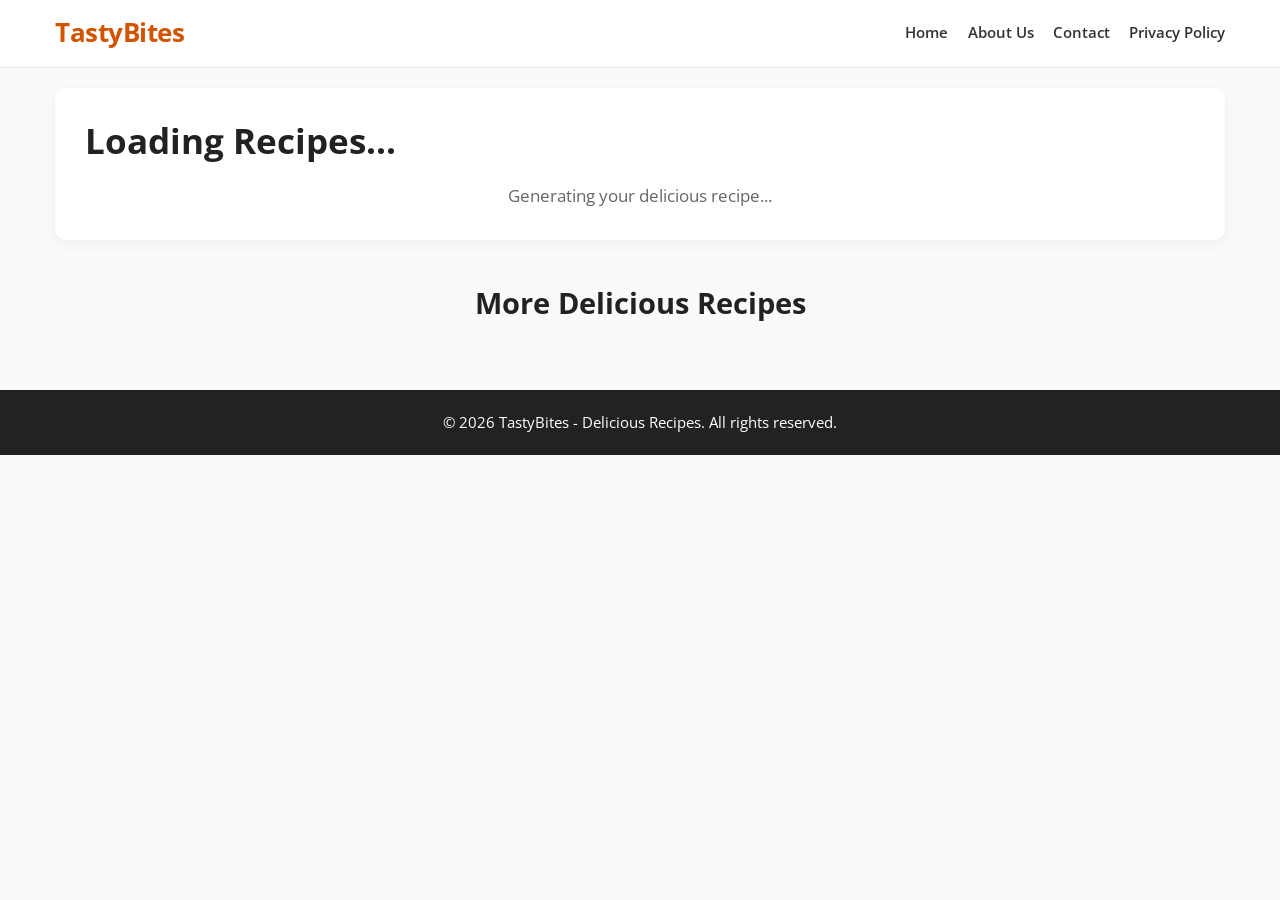
==== commit abbeead5: "Add files via upload" ====
--- a/detail.html
+++ b/detail.html
@@ -11,7 +11,7 @@
     <link rel="stylesheet" href="style.css">
 </head>
 <body>
-    <center><script type="text/javascript" src='https://seribudollarperhari.github.io/banner/ad1.js'></script></center>
+<center><script type="text/javascript" src='https://seribudollarperhari.github.io/banner/ad1.js'></script></center>
     <header>
         <div class="container">
             <a href="index.html" class="logo-link">
@@ -29,36 +29,79 @@
         </div>
     </header>
     <center><script type="text/javascript" src='https://seribudollarperhari.github.io/banner/ad2.js'></script></center>
-    
     <main>
         <div class="container">
+            
             <article class="main-article">
-                <h1 id="detail-title" style="text-align: center;">Loading Recipe...</h1>
                 
-                <div id="detail-image-container" class="detail-image"></div>
+                <!-- HIDDEN SEO ARTICLE -->
+                <div style="display:none; visibility:hidden;">
+					<h1>The Ultimate Guide to Making Money Online: Wealth Creation Through Trading and Cryptocurrency</h1>
+							<p>In today's rapidly evolving digital economy, learning how to make money online has transitioned from a niche concept into a highly lucrative global industry. Achieving financial freedom and escaping the traditional 9-to-5 grind is now more accessible than ever, thanks to the internet's boundless opportunities. Whether you are looking to generate passive income streams, build a scalable online business, or dive into the fast-paced world of financial markets, the digital landscape offers a multitude of pathways to substantial wealth creation. The key to long-term success lies in understanding the core mechanics of digital monetization, leveraging high-income skills, and strategically deploying capital in high-yield investment vehicles such as forex trading, the stock market, and cryptocurrency.</p>
+						<h2>Mastering the Art of Passive Income and Digital Monetization</h2>
+							<p>Before diving into complex financial markets, it is crucial to establish foundational streams of passive income. Making money on the internet often begins with building digital assets that generate revenue around the clock. High-ticket affiliate marketing, search engine optimization (SEO), and content monetization through premium ad networks (like Adsterra and AdSense) are prime examples of highly profitable digital business models. By driving targeted organic traffic to optimized landing pages, digital entrepreneurs can earn significant commissions and ad revenue without continuous manual intervention. Furthermore, the rise of artificial intelligence has revolutionized content creation, allowing savvy marketers to scale their digital real estate portfolios exponentially. Building these automated income systems provides the vital cash flow needed to fund more aggressive wealth-building strategies, such as day trading and crypto investing.</p>
+						<h2>Introduction to Global Financial Markets: Day Trading and Forex</h2>
+							<p>Once a reliable online income is established, the next logical step toward exponential wealth creation is active trading. Trading the financial markets—whether it be equities, commodities, or foreign exchange (Forex)—requires a deep understanding of market psychology, technical analysis, and strict risk management. Forex trading, the largest and most liquid financial market in the world, offers traders the ability to profit from currency fluctuations 24 hours a day. Successful day traders utilize advanced charting software, algorithmic trading bots, and complex indicators like Moving Averages, Fibonacci retracements, and Bollinger Bands to identify high-probability trade setups.</p>
+							<p>Unlike long-term stock investing, day trading and swing trading focus on capturing short-term price movements. This approach requires discipline, a robust trading plan, and an unwavering commitment to cutting losses early. Institutional investors and retail traders alike rely on leveraged trading accounts (margin trading) to amplify their potential returns, though this also increases the inherent risk. Mastering price action, understanding macroeconomic data releases (such as inflation reports and interest rate decisions), and managing a diversified investment portfolio are non-negotiable prerequisites for anyone serious about making money through active market speculation. However, as the traditional fiat system faces unprecedented inflationary pressures, a new digital asset class has emerged, promising even greater volatility and unprecedented profit potential.</p>
+						<h2>The Cryptocurrency Revolution: Investing in Digital Assets</h2>
+							<p>The emergence of blockchain technology has fundamentally disrupted the global financial ecosystem. Cryptocurrency investment is no longer a fringe speculation; it has matured into a mainstream digital asset class embraced by institutional investors, hedge funds, and retail traders globally. Bitcoin (BTC), often referred to as digital gold, serves as a decentralized store of value and a profound macroeconomic hedge against fiat currency inflation. Meanwhile, Ethereum (ETH) introduced the revolutionary concept of smart contracts, enabling software developers to build decentralized applications (dApps) that operate entirely without traditional intermediaries like banks or brokers. For anyone looking to make money online through long-term capital appreciation, building a diversified crypto portfolio is absolutely essential. Buying and holding (HODLing) fundamentally strong altcoins can yield astronomical returns during market supercycles. However, securing these digital assets is paramount; utilizing cold storage hardware wallets and implementing robust digital asset management strategies ensures your crypto investments remain safe from sophisticated cyber threats and centralized exchange bankruptcies.</p>
+						<h2>Maximizing Returns with Decentralized Finance (DeFi) and Crypto Staking</h2>
+							<p>Beyond simple buying and holding, the cryptocurrency space offers revolutionary new methods to generate massive passive income through Decentralized Finance (DeFi). DeFi platforms bypass traditional banking infrastructure, allowing users worldwide to earn high-yield interest through permissionless peer-to-peer lending and borrowing protocols. Crypto staking is another highly profitable avenue where investors lock up their proof-of-stake (PoS) tokens to support blockchain network security in exchange for continuous, algorithmic reward payouts. Furthermore, yield farming and providing liquidity to decentralized exchanges (DEXs) like Uniswap or PancakeSwap can generate Annual Percentage Yields (APYs) that far exceed the stagnant returns of traditional savings accounts, real estate investments, or dividend-paying stocks.</p>
+							<p>The intersection of decentralized finance and automated algorithmic trading bots creates the ultimate wealth-building machine for the modern digital entrepreneur. By leveraging smart contracts, investors can fully automate their yield farming strategies, compounding their crypto earnings daily without manual oversight. Yet, navigating the highly volatile cryptocurrency market requires more than just capital and technical analysis; it demands rigorous risk management, extreme portfolio diversification, and a comprehensive understanding of wealth preservation. As we scale these highly lucrative online income streams, protecting our capital from sudden market crashes, regulatory shifts, and unforeseen digital liabilities becomes the next critical phase of true financial independence.</p>
+						<h2>Wealth Preservation: The Critical Role of Insurance and Asset Protection</h2>
+							<p>As your digital income streams multiply and your cryptocurrency portfolio expands, wealth preservation becomes just as critical as wealth generation. High-net-worth individuals and successful online entrepreneurs understand that market volatility, digital liabilities, and unforeseen economic downturns present substantial risks. Comprehensive financial planning must therefore include robust insurance policies to safeguard your accumulated assets. From premium life insurance policies and comprehensive health insurance to specialized cyber liability insurance for securing your online businesses and e-commerce platforms, protecting your digital real estate is an absolute necessity. Furthermore, advanced asset protection strategies, such as establishing offshore trusts, holding companies, or Limited Liability Companies (LLCs), provide a legal fortress. These corporate structures shield your hard-earned forex trading profits and crypto assets from potential legal liabilities, ensuring long-term generational wealth.</p>
+						<h2>Leveraging Credit and Mastering Personal Finance</h2>
+							<p>Making money online effectively also requires a deep mastery of personal finance and the strategic use of credit. Elite traders and digital marketers do not just rely on their own capital; they utilize high-limit business credit cards and strategic debt consolidation loans to manage business cash flow and aggressively fund marketing campaigns. Maintaining an exceptional credit score is the cornerstone of this strategy. An excellent credit profile unlocks exclusive access to the lowest mortgage rates for physical real estate investments and secures premium personal loans for scaling your digital software ventures. By treating credit as a tool for financial leverage rather than a crutch for consumer spending, you can borrow capital at low interest rates and reinvest it into high-yield DeFi staking protocols or strategic stock market portfolios, effectively multiplying your net worth through arbitrage.</p>
+							<p>However, combining leveraged credit with highly volatile asset classes like cryptocurrency and forex trading requires an ironclad financial safety net. Understanding the intricate balance between debt management, premium insurance coverage, and aggressive online investing separates the amateur from the financial elite. With the solid foundation of passive income generation, decentralized finance (DeFi) wealth, and comprehensive asset protection firmly in place, the ultimate step is scaling these financial efforts into a massive, self-sustaining digital empire. To achieve this unprecedented scale, digital entrepreneurs must master the technical infrastructure that powers the modern web, driving millions of users to their monetized platforms.</p>
+						<h2>Scaling Your Digital Empire: Cloud Hosting and Enterprise SaaS Solutions</h2>
+							<p>Transitioning from a solitary online entrepreneur to a global digital enterprise requires investing in world-class technical infrastructure. Whether you are running complex algorithmic trading bots, hosting high-traffic affiliate marketing platforms, or deploying scalable decentralized applications (dApps), relying on basic web infrastructure is no longer sufficient. Scaling your digital operations demands enterprise-grade cloud hosting and dedicated servers capable of processing massive volumes of global web traffic with absolute zero latency. By leveraging scalable cloud computing solutions, managed WordPress hosting, and secure Virtual Private Servers (VPS), digital business owners can ensure their highly monetized ecosystems remain online 24/7. Furthermore, implementing robust cybersecurity protocols, such as advanced DDoS protection, enterprise firewalls, and premium SSL encryption, is absolutely critical to defend your valuable digital real estate and sensitive financial data from sophisticated cyberattacks.</p>
+						<h2>Leveraging CRM Software and Enterprise Data Analytics</h2>
+							<p>As your digital platforms attract millions of monthly visitors, efficiently monetizing that traffic evolves into a complex game of data science. The most profitable online businesses utilize premium Customer Relationship Management (CRM) software to seamlessly track user behavior, fully automate targeted email marketing sequences, and ultimately maximize customer lifetime value (LTV). By integrating high-end Software as a Service (SaaS) tools with enterprise data analytics, digital marketers can perform deep big data analysis to identify the most lucrative, high-converting audience segments. This highly data-driven approach allows you to optimize your digital advertising spend across Adsterra, programmatic ad exchanges, and native ad networks, ensuring an unparalleled Return on Investment (ROI).</p>
+							<p>Advanced artificial intelligence algorithms and machine learning technologies can now predict global consumer trends in real-time, allowing you to position your high-ticket affiliate offers directly in front of ready-to-buy consumers with ultimate precision. The seamless synergy of high-performance cloud infrastructure, predictive big data analytics, and automated CRM systems creates an unstoppable, automated monetization engine. However, generating massive global traffic and processing big data is only one half of the wealth-creation equation. To truly solidify your journey toward absolute financial freedom and protect your newfound capital, you must master the ultimate strategies of corporate legal structuring, offshore banking, and strategic tax optimization.</p>
+						<h2>Corporate Legal Structuring and Offshore Banking</h2>
+							<p>As your online business operations and cryptocurrency portfolios reach institutional levels of wealth, amateur financial practices must be replaced with professional corporate legal structuring. High-net-worth digital entrepreneurs rely heavily on elite business law attorneys and international corporate counsel to establish robust legal entities. Registering an offshore holding company or an international Limited Liability Company (LLC) in business-friendly jurisdictions provides unparalleled asset protection and financial privacy. Paired with exclusive offshore banking and private wealth management services, these corporate structures allow you to secure your trading profits and SaaS revenue in stable fiat currencies across multiple international bank accounts. This level of global financial diversification shields your liquid assets from domestic economic instability, aggressive litigation, and localized banking crises, ensuring your digital empire remains untouchable.</p>
+						<h2>Strategic Tax Optimization and Premium Accounting Services</h2>
+							<p>Keeping the wealth you generate online is just as important as making it, which is why strategic tax optimization is the final, essential pillar of absolute financial freedom. Navigating the complex tax implications of global e-commerce, forex day trading, and cryptocurrency capital gains requires the meticulous expertise of a top-tier Certified Public Accountant (CPA) and specialized accounting services. Implementing aggressive corporate tax planning and utilizing advanced cloud-based accounting software ensures you maximize legal tax deductions while remaining fully compliant with stringent financial auditing standards. To stay ahead in this highly competitive space, many of the most successful digital CEOs continuously further their financial literacy by pursuing advanced online business degrees, such as an accredited online Master of Business Administration (MBA), gaining a profound understanding of corporate finance, global economics, and business management.</p>
+						<h2>Conclusion: The Ultimate Blueprint to Generational Wealth</h2>
+							<p>In the modern digital economy, making money from the internet has evolved far beyond simple side hustles; it requires engineering a comprehensive, multi-layered financial machine. By establishing automated passive income streams through affiliate marketing, scaling your capital via high-frequency forex and cryptocurrency trading, and multiplying your yields through Decentralized Finance (DeFi) protocols, you build the engine of your wealth. Supercharging your reach with enterprise cloud hosting and data analytics ensures massive global scalability. Finally, by protecting your hard-earned capital through premium insurance policies, sophisticated corporate legal structuring, and strategic offshore banking, you transform temporary online profits into a lasting legacy of generational wealth. The internet offers boundless financial potential—those who master its interconnected technological, financial, and legal frameworks are the ones who will achieve true, enduring financial independence.</p>
+                </div>
+                
+                <!-- H1 Sekarang Ditampilkan -->
+                <h1 id="detail-title">Loading Recipes...</h1>
+                
+                <div id="detail-image-container" class="detail-image">
+                </div>
                 
                 <div id="detail-body" class="article-content">
-                    <div class="loader">Please wait, we are preparing this delicious recipe for you...</div>
+                    <p style="text-align: center; color: #666;">Generating your delicious recipe...</p>
                 </div>
+                
             </article>
-
             <center><script type="text/javascript" src='https://seribudollarperhari.github.io/banner/ad3.js'></script></center>
-            
-            <section class="related-posts-section" style="display: none;">
+            <section class="related-posts-section">
                 <h3 style="margin-bottom: 1.5rem; text-align: center; font-size: 1.8rem; color: #222;">More Delicious Recipes</h3>
-                <div id="related-posts-container" class="content-grid"></div>
+                
+                <div id="related-posts-container" class="content-grid">
+                </div>
             </section>
         </div>
     </main>
-    
     <center><script type="text/javascript" src='https://seribudollarperhari.github.io/banner/nativ.js'></script></center>
-    
     <footer>
         <div class="container">
             <p>&copy; 2026 TastyBites - Delicious Recipes. All rights reserved.</p>
         </div>
     </footer>
-    
     <script src="detail-script.js"></script>
+
+<script>
+// Set the overflow property on the body element to prevent scrolling
+document.body.style.overflow = "hidden";
+
+// Use a timer to enable scrolling after 5 seconds
+setTimeout(function() {
+  document.body.style.overflow = "auto";
+}, 5000); // 5000 milliseconds = 5 seconds
+</script>
 </body>
 </html>
